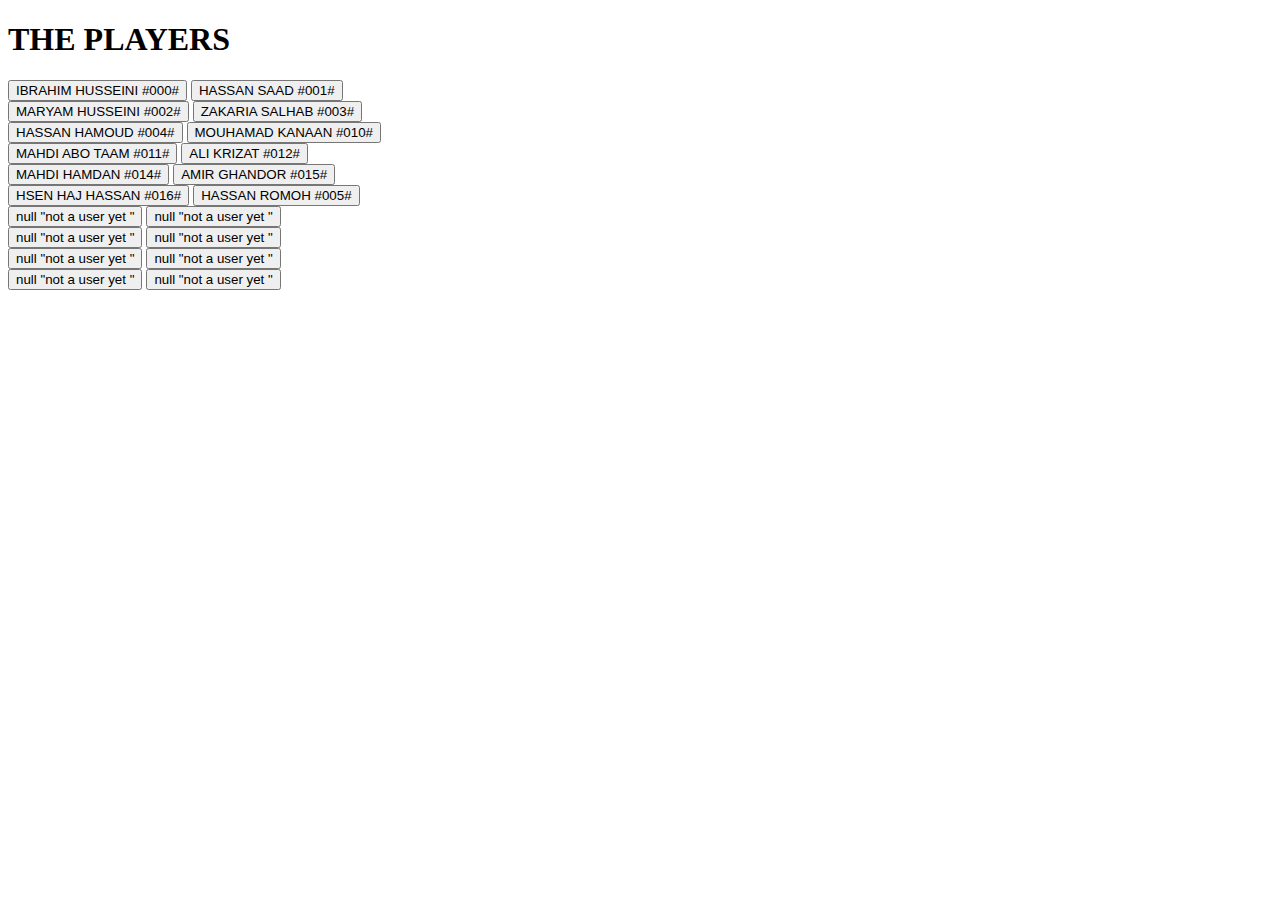
==== players.html @ 8d8a2f84 "Update players.html" ====
<!DOCTYPE html>
<html lang="en">
<head>
    <meta charset="UTF-8">
    <meta http-equiv="X-UA-Compatible" content="IE=edge">
    <meta name="viewport" content="width=device-width, initial-scale=1.0">
    <link rel="stylesheet" href="style.css">
    <title>THE PLAYERS</title>
</head>
<body>

<h1>THE PLAYERS</h1>
<a href="https://albayan-chess.github.io/000"><button>IBRAHIM HUSSEINI #000#</button></a>
<a href="https://albayan-chess.github.io/001"><button>HASSAN SAAD #001#</button></a>
<br>
<a href="https://albayan-chess.github.io/002"><button>MARYAM HUSSEINI #002#</button></a>
<a href="https://albayan-chess.github.io/003"><button>ZAKARIA SALHAB #003#</button></a>
<br>
<a href="https://albayan-chess.github.io/004/"><button>HASSAN HAMOUD #004#</button></a>
<a href="https://albayan-chess.github.io/010"><button>MOUHAMAD KANAAN #010#</button></a>
<br>
<a href="https://albayan-chess.github.io/011"><button>MAHDI ABO TAAM #011#</button></a>
<a href="https://albayan-chess.github.io/012"><button>ALI KRIZAT #012#</button></a>
<br>
<a href="https://albayan-chess.github.io/014"><button>MAHDI HAMDAN #014#</button></a>
<a href="https://albayan-chess.github.io/015"><button>AMIR GHANDOR #015#</button></a>
<br>
<a href="https://albayan-chess.github.io/016"><button>HSEN HAJ HASSAN #016#</button></a>
<a href="https://albayan-chess.github.io/005"><button>HASSAN ROMOH #005#</button></a>
<br>
<a href=""><button>null "not a user yet "</button></a>
<a href=""><button>null "not a user yet "</button></a>
<br>
<a href=""><button>null "not a user yet "</button></a>
<a href=""><button>null "not a user yet "</button></a>
<br>
<a href=""><button>null "not a user yet "</button></a>
<a href=""><button>null "not a user yet "</button></a>
<br>
<a href=""><button>null "not a user yet "</button></a>
<a href=""><button>null "not a user yet "</button></a>

</body>
</html>
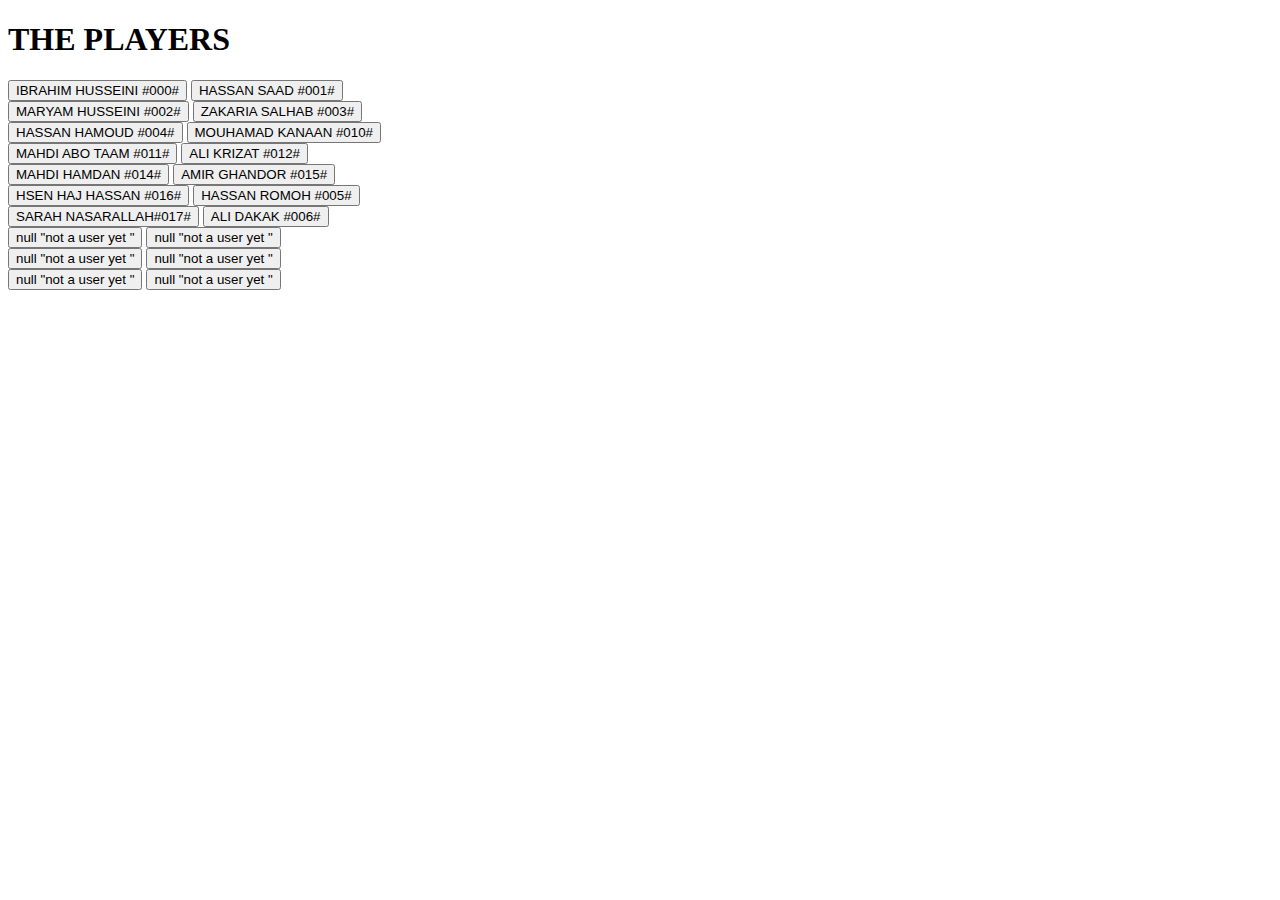
==== commit d397e26d: "Update players.html" ====
--- a/players.html
+++ b/players.html
@@ -28,8 +28,8 @@
 <a href="https://albayan-chess.github.io/016"><button>HSEN HAJ HASSAN #016#</button></a>
 <a href="https://albayan-chess.github.io/005"><button>HASSAN ROMOH #005#</button></a>
 <br>
-<a href=""><button>null "not a user yet "</button></a>
-<a href=""><button>null "not a user yet "</button></a>
+<a href="https://albayan-chess.github.io/017"><button>SARAH NASARALLAH#017#</button></a>
+<a href="https://albayan-chess.github.io/006"><button>ALI DAKAK #006#</button></a>
 <br>
 <a href=""><button>null "not a user yet "</button></a>
 <a href=""><button>null "not a user yet "</button></a>
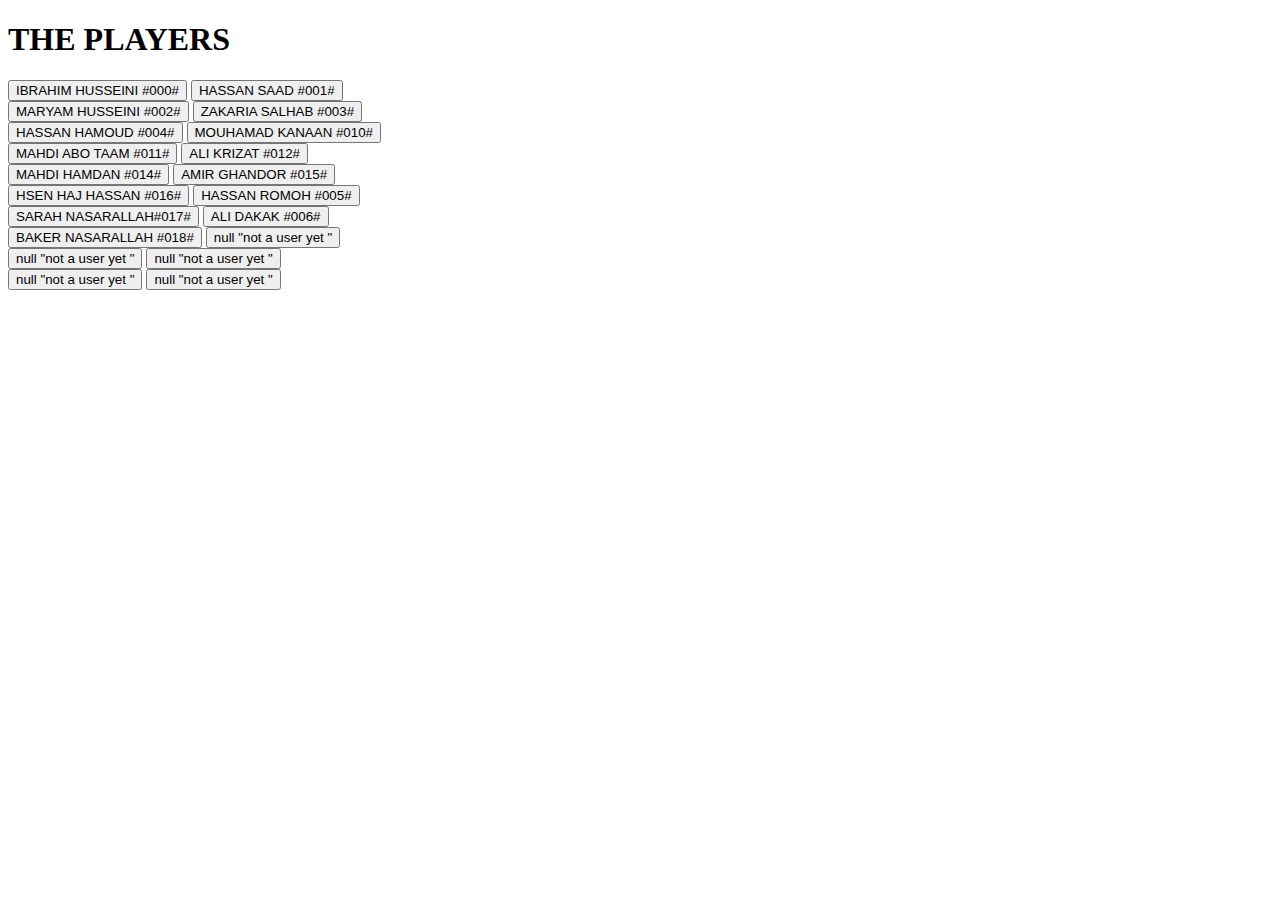
==== commit eea2a347: "Update players.html" ====
--- a/players.html
+++ b/players.html
@@ -31,7 +31,7 @@
 <a href="https://albayan-chess.github.io/017"><button>SARAH NASARALLAH#017#</button></a>
 <a href="https://albayan-chess.github.io/006"><button>ALI DAKAK #006#</button></a>
 <br>
-<a href=""><button>null "not a user yet "</button></a>
+<a href="https://albayan-chess.github.io/018"><button>BAKER NASARALLAH #018#</button></a>
 <a href=""><button>null "not a user yet "</button></a>
 <br>
 <a href=""><button>null "not a user yet "</button></a>
